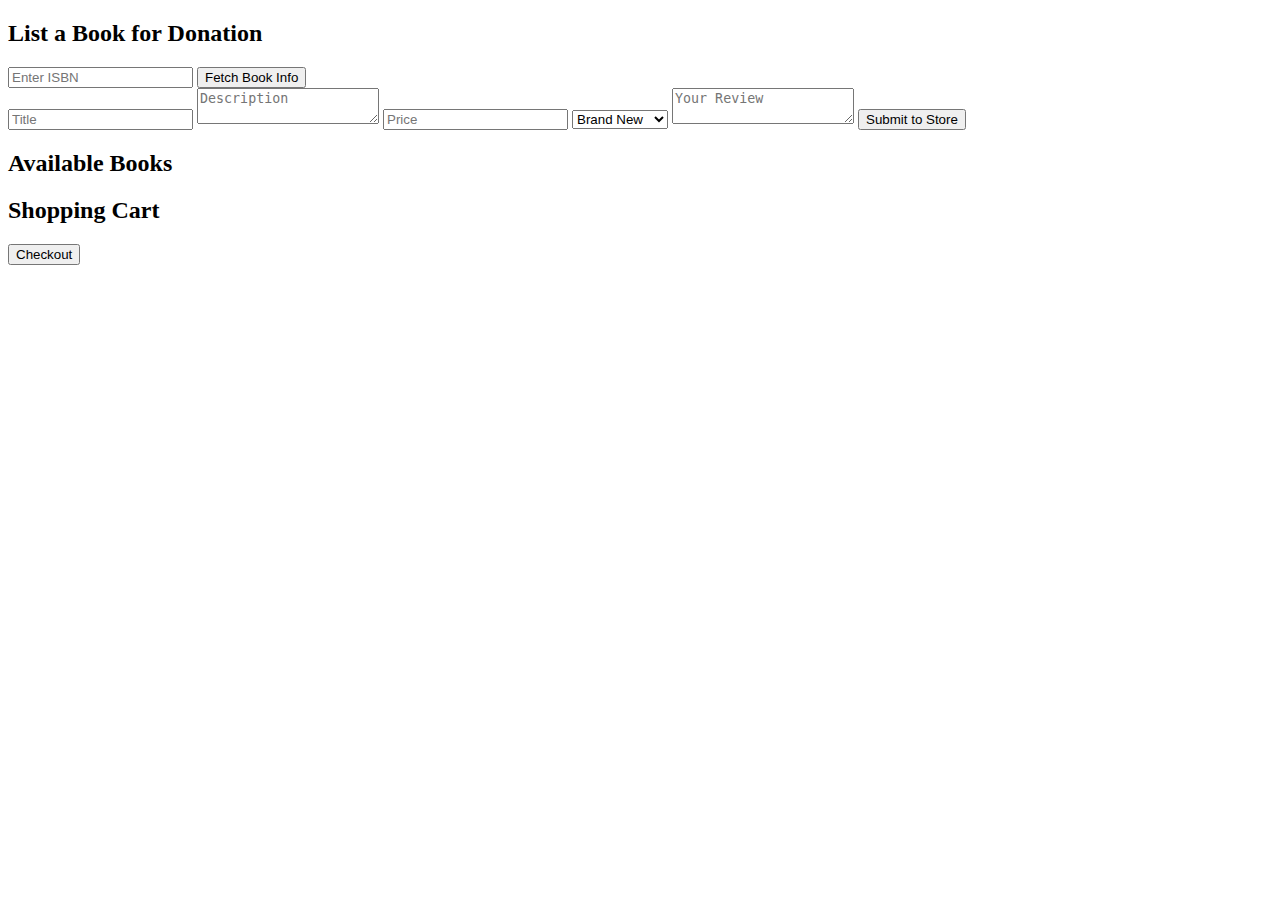
==== index.html @ f773197e "Create basic structure and functionality" ====
<!DOCTYPE html>
<html lang="en">
<head>
  <meta charset="UTF-8">
  <meta name="viewport" content="width=device-width, initial-scale=1.0">
  <title>Bookstore Donation</title>
  <link rel="stylesheet" href="style.css">
</head>
<body>
  <!-- Book Listing Form -->
  <section id="book-listing-section">
    <h2>List a Book for Donation</h2>
    <form id="book-form">
      <input type="text" id="isbn" placeholder="Enter ISBN" required>
      <button type="button" onclick="fetchBookData()">Fetch Book Info</button>
      <div id="book-details">
        <input type="text" id="title" placeholder="Title" required>
        <textarea id="description" placeholder="Description"></textarea>
        <input type="number" id="price" placeholder="Price" required>
        <select id="condition">
          <option value="brand new">Brand New</option>
          <option value="like new">Like New</option>
          <option value="lightly used">Lightly Used</option>
          <option value="well loved">Well Loved</option>
        </select>
        <textarea id="review" placeholder="Your Review"></textarea>
        <button type="button" onclick="submitBook()">Submit to Store</button>
      </div>
    </form>
  </section>

  <!-- Storefront -->
  <section id="storefront">
    <h2>Available Books</h2>
    <div id="book-list"></div>
  </section>

  <!-- Cart Section -->
  <section id="cart-section">
    <h2>Shopping Cart</h2>
    <div id="cart-list"></div>
    <button onclick="checkout()">Checkout</button>
  </section>

  <script src="script.js"></script>
</body>
</html>
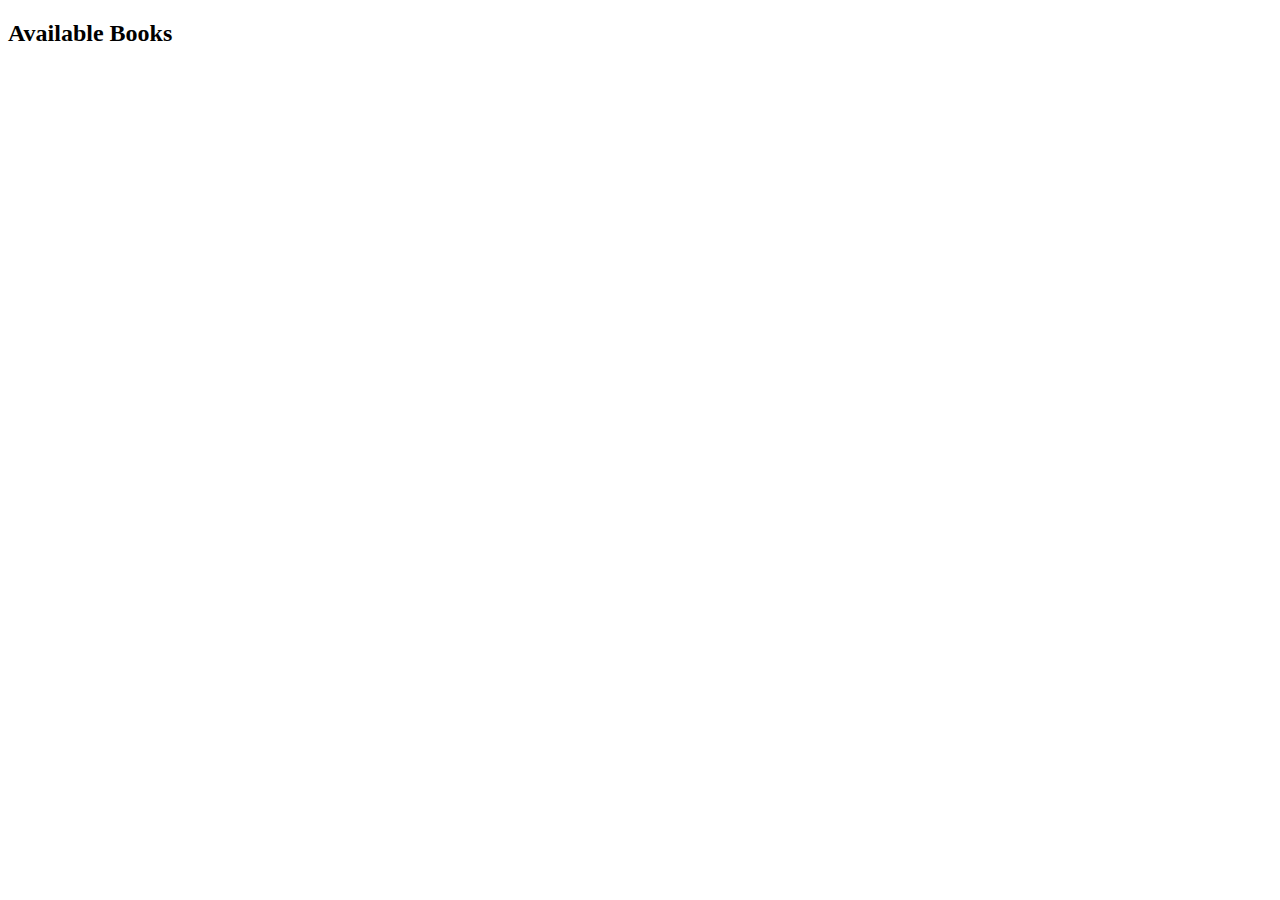
==== commit f20049f1: "Add new pages to flesh out the site" ====
--- a/index.html
+++ b/index.html
@@ -3,45 +3,15 @@
 <head>
   <meta charset="UTF-8">
   <meta name="viewport" content="width=device-width, initial-scale=1.0">
-  <title>Bookstore Donation</title>
+  <title>Bookstore for Mutual Aid</title>
   <link rel="stylesheet" href="style.css">
 </head>
 <body>
-  <!-- Book Listing Form -->
-  <section id="book-listing-section">
-    <h2>List a Book for Donation</h2>
-    <form id="book-form">
-      <input type="text" id="isbn" placeholder="Enter ISBN" required>
-      <button type="button" onclick="fetchBookData()">Fetch Book Info</button>
-      <div id="book-details">
-        <input type="text" id="title" placeholder="Title" required>
-        <textarea id="description" placeholder="Description"></textarea>
-        <input type="number" id="price" placeholder="Price" required>
-        <select id="condition">
-          <option value="brand new">Brand New</option>
-          <option value="like new">Like New</option>
-          <option value="lightly used">Lightly Used</option>
-          <option value="well loved">Well Loved</option>
-        </select>
-        <textarea id="review" placeholder="Your Review"></textarea>
-        <button type="button" onclick="submitBook()">Submit to Store</button>
-      </div>
-    </form>
-  </section>
-
-  <!-- Storefront -->
-  <section id="storefront">
-    <h2>Available Books</h2>
-    <div id="book-list"></div>
-  </section>
-
-  <!-- Cart Section -->
-  <section id="cart-section">
-    <h2>Shopping Cart</h2>
-    <div id="cart-list"></div>
-    <button onclick="checkout()">Checkout</button>
-  </section>
-
+    <!-- Storefront -->
+    <section id="storefront">
+        <h2>Available Books</h2>
+        <div id="book-list"></div>
+    </section>
   <script src="script.js"></script>
 </body>
 </html>
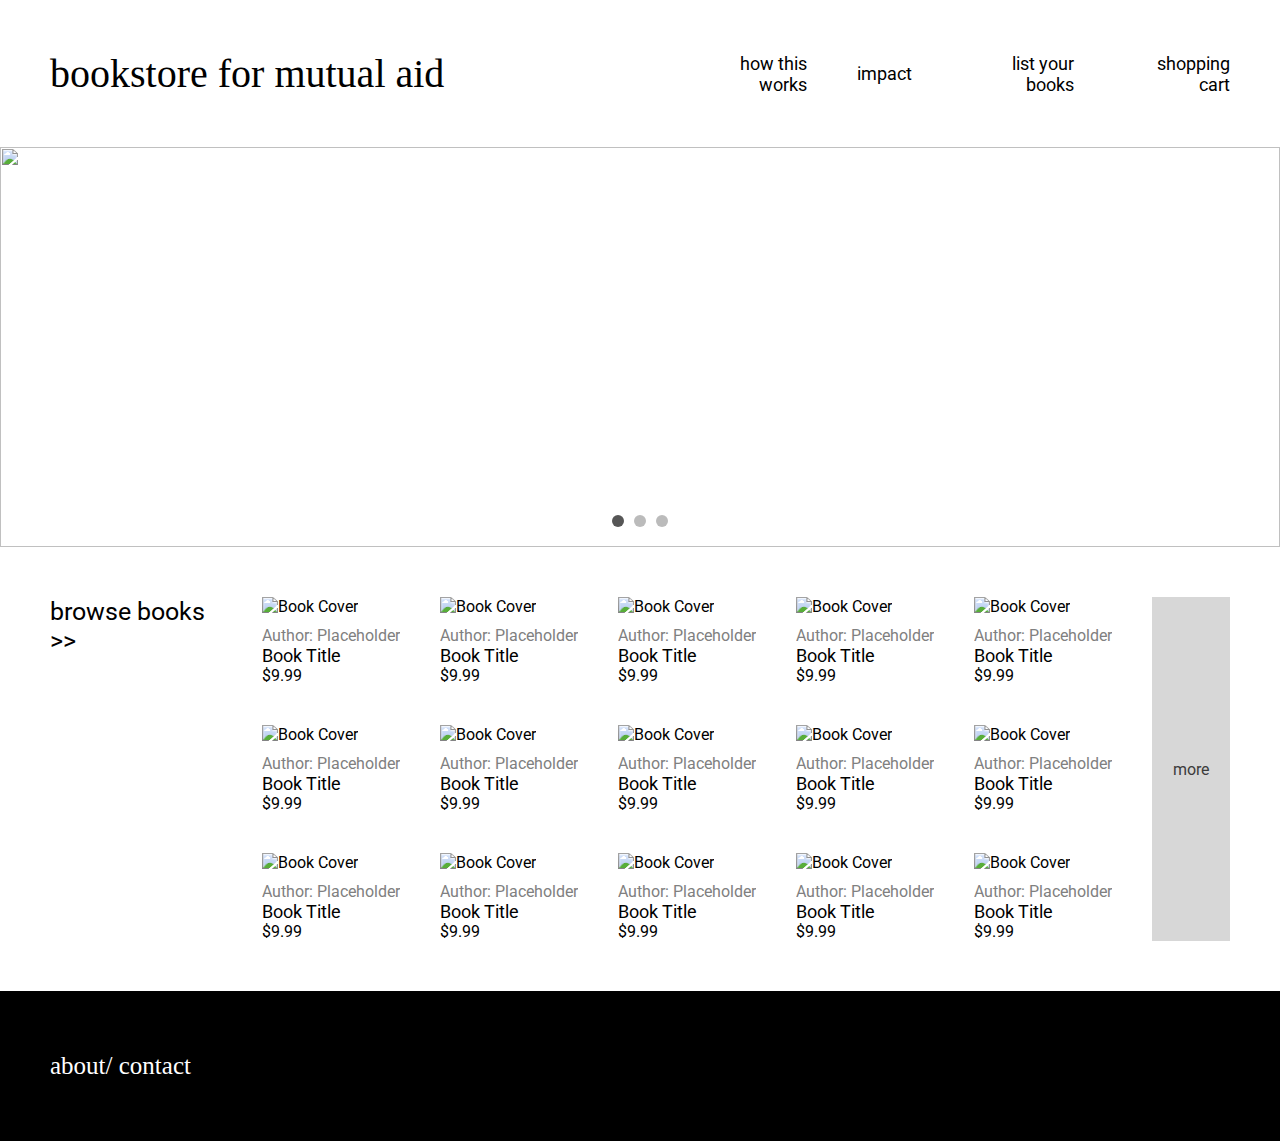
==== commit 931e8f0e: "Add API call functionality" ====
--- a/index.html
+++ b/index.html
@@ -1,17 +1,77 @@
 <!DOCTYPE html>
 <html lang="en">
 <head>
-  <meta charset="UTF-8">
-  <meta name="viewport" content="width=device-width, initial-scale=1.0">
-  <title>Bookstore for Mutual Aid</title>
-  <link rel="stylesheet" href="style.css">
+    <meta charset="UTF-8">
+    <meta name="viewport" content="width=device-width, initial-scale=1.0">
+    <title>Bookstore for Mutual Aid</title>
+    <link rel="stylesheet" href="styles.css">
+    <!-- Font -->
+    <link rel="preconnect" href="https://fonts.googleapis.com">
+    <link rel="preconnect" href="https://fonts.gstatic.com" crossorigin>
+    <link href="https://fonts.googleapis.com/css2?family=Lora:ital,wght@0,400..700;1,400..700&family=Permanent+Marker&family=Roboto:ital,wght@0,100;0,300;0,400;0,500;0,700;0,900;1,100;1,300;1,400;1,500;1,700;1,900&display=swap" rel="stylesheet">
 </head>
-<body>
-    <!-- Storefront -->
-    <section id="storefront">
-        <h2>Available Books</h2>
-        <div id="book-list"></div>
-    </section>
+
+<body id="home-page">
+
+    <header id="header-box">
+        <a class="header" id="home-button" href="index.html">bookstore for mutual aid</a>
+        <section class="header-link-box">
+            <a class="header" id="header-link" href="howthisworks.html">how this works</a>
+            <a class="header" id="header-link" href="impact.html">impact</a>
+            <a class="header" id="header-link" href="waitlist.html">list your books</a>
+            <a class="header" id="header-link" href="cart.html">shopping cart</a>
+        </section>
+    </header>
+
+    <main>
+
+        <section class="carousel">
+            <div class="carousel-images">
+                <a href="impact.html" target="_blank">
+                    <img src="image1.jpg" class="slide" style="display: block;">
+                </a>
+                <a href="howthisworks.html" target="_blank">
+                    <img src="image2.jpg" class="slide">
+                </a>
+                <a href="waitlist.html" target="_blank">
+                    <img src="image3.jpg" class="slide">
+                </a>
+            </div>
+            <div class="carousel-dots">
+                <span class="dot" onclick="goToSlide(0)"></span>
+                <span class="dot" onclick="goToSlide(1)"></span>
+                <span class="dot" onclick="goToSlide(2)"></span>
+            </div>
+        </section>
+
+        <section id="storefront">    
+            <h1>browse books >></h1>
+            <section class="book-container" id="book-section">
+                <div class="book">
+                    <div class="book-box">
+                        <img src="book.jpg" alt="Book Cover" class="book-cover">
+                        <p class="book-author">Author: Placeholder</p>
+                        <p class="book-title">Book Title</h2>
+                        <p class="book-price">$9.99</p>
+                    </div>
+                  </div>
+            </section>
+            <button id="toggle-button">more</button>
+        </section>
+        
+        <button id="back-to-top" title="Back to Top">↑</button>
+
+
+    </main>
+
+    <footer>
+        <section class="footer">
+            <section class="footer-link-box">
+                <a class="footer-link" href="contact.html">about/ contact</a>
+            </section>
+        </section>
+    </footer>
+
   <script src="script.js"></script>
 </body>
 </html>
--- a/styles.css
+++ b/styles.css
@@ -0,0 +1,284 @@
+* {
+    font-family: 'Roboto', sans-serif;
+    margin: 0;
+}
+
+/* header */
+
+.header {
+    color: rgb(0, 0, 0);
+    text-decoration: none;
+}
+
+#header-box {
+    padding: 50px 50px 50px 50px;
+    display: flex;
+}
+
+#home-button {
+    font-size: 40px;
+    flex: 1;
+    font-family: 'Permanent Marker', serif;
+}
+
+.header-link-box {
+    flex: 1;
+    display: flex;
+    justify-content: flex-end;
+    align-items: center;
+}
+
+#header-link {
+    font-size: 18px;
+    font-family: 'Roboto', sans-serif;
+    flex: 1;
+    margin-left: 50px;
+    flex: 0 1 auto;
+    text-align: right;
+}
+
+/* footer */
+
+.footer {
+    background-color: rgb(0, 0, 0);
+    height: 150px;
+    display: flex;
+    align-items: center;        /* Center vertically */
+}
+
+.footer-link-box {
+    padding: 50px 50px 50px 50px;
+}
+
+.footer-link {
+  font-family: 'Permanent Marker', serif;
+  font-size: 25px;
+  color: rgb(255, 255, 255);
+  text-decoration: none;
+}
+
+
+/* carousel */
+
+.carousel {
+    position: relative;
+    max-width: auto;
+    width: 100%;
+}
+  
+.carousel-images {
+    display: flex;
+}
+  
+.carousel-images a {
+    width: 100%;           /* Anchor tags take up full width */
+    display: none;         /* Hide all slides initially */
+}
+  
+.carousel-images a.active {
+    display: block;        /* Show only the active slide */
+}
+  
+.slide {
+    width: 100%;           /* Image fills the width of the anchor */
+    height: 400px;         
+}
+  
+.carousel-dots {
+    position: absolute;
+    bottom: 20px;  /* Adjust distance from the bottom */
+    left: 50%;
+    transform: translateX(-50%);
+    display: flex;
+    gap: 10px;      /* Space between dots */
+    justify-content: center;
+}
+  
+.dot {
+    height: 12px;
+    width: 12px;
+    background-color: #bbb;
+    border-radius: 50%;
+    cursor: pointer;
+    transition: background-color 0.3s;
+}
+  
+.dot.active {
+    background-color: #565656;
+}
+
+/* storefront */
+
+#storefront {
+    padding: 50px;
+    display: flex;
+}
+
+h1 {
+    font-size: 25px;
+    font-weight: normal;
+    flex: 1;
+    font-family: 'Roboto', sans-serif;
+    padding-bottom: 30px;
+}
+
+.book-container {
+    display: grid;
+    grid-template-columns: repeat(5, 1fr); /* 5 columns of equal width */
+    gap: 40px; /* Space between grid items */
+    padding: 0px 40px 0px 40px;
+}
+
+.book {
+    display: flex; 
+    flex-direction: column; /* Arrange children vertically (stacked) */
+    align-items: center; /* Horizontally center the book cover and text box */
+    overflow: hidden;
+}
+
+.book-box {
+  text-align: left;
+}
+
+.book-cover {
+    width: 200px;
+    height: auto;
+    padding-bottom: 10px;
+}
+
+.book-author {
+    color: gray;
+    text-align: left;
+}
+
+.book-title {
+    font-size: 18px;
+    text-align: left;
+}
+
+.book-price {
+    text-align: left;
+}
+
+/* make storefront collapsible */
+
+#book-section {
+    max-height: 790px; /* Set the height to show only a limited number of books */
+    overflow: hidden; /* Hide the rest of the content */
+    transition: max-height 0.3s ease; /* Smooth expansion/collapse */
+}
+
+#book-section.expanded {
+    max-height: none; /* Remove height restriction when expanded */
+}
+
+#toggle-button {
+    padding: 0px 20px;
+    background-color: #d7d7d7;
+    color: rgb(60, 60, 60);
+    border: none;
+    cursor: pointer;
+    font-size: 16px;
+    justify-content: center;
+    width: 78px;
+}
+
+#toggle-button:hover {
+    background-color:#565656;
+    color: white;
+}
+
+/* back to top button */
+
+#back-to-top {
+  position: fixed;
+  bottom: 20px;
+  right: 20px;
+  padding: 10px 15px;
+  font-size: 18px;
+  background-color: #c09e74;
+  color: white;
+  border: none;
+  border-radius: 50%;
+  box-shadow: 0 2px 5px rgba(0, 0, 0, 0.2);
+  cursor: pointer;
+  display: none; /* Initially hidden */
+  z-index: 1000; /* Ensure it stays above other elements */
+}
+
+#back-to-top:hover {
+  background-color: #967c5d;
+}
+
+/* coming soon */
+
+.coming-soon {
+    padding: 0px 50px 0px 50px;
+    height: 530px;
+}
+
+
+/* listing */
+.list-books {
+    padding: 0px 50px 0px 50px;
+    min-height: 530px;
+}
+
+.hidden {
+    display: none;
+}
+
+.listing-box {
+    display: grid;
+    min-height: 500px;
+}
+
+.fetch-box {
+    padding-bottom: 30px;
+}
+
+.image-box {
+    display: flex;
+    justify-content: center;
+}
+
+#book-cover-small {
+    max-height: 150px;
+    padding: 10px;
+}
+
+#book-cover-large {
+    max-height: 400px;
+    padding: 10px;
+}
+
+.details-box {
+    padding: 10px 10px 10px 20px;
+    max-height: 450px;
+}
+
+#fetch-button {
+    margin-left: 10px;
+    padding: 1px 15px;
+    background-color: #d7d7d7;
+    color: rgb(60, 60, 60);
+    border: 1px solid #d7d7d7;
+    cursor: pointer;
+    font-size: 16px;
+    justify-content: center;
+}
+
+#isbn-input {
+    padding: 1px 5px 1px 5px;
+    width: 250px;
+    background-color: #ffffff;
+    color: rgb(60, 60, 60);
+    border: 1px solid #d7d7d7;
+    font-size: 16px;
+    justify-content: left;
+}
+
+#isbn-input:focus {
+    border-color: rgb(60, 60, 60);
+    outline: none;
+}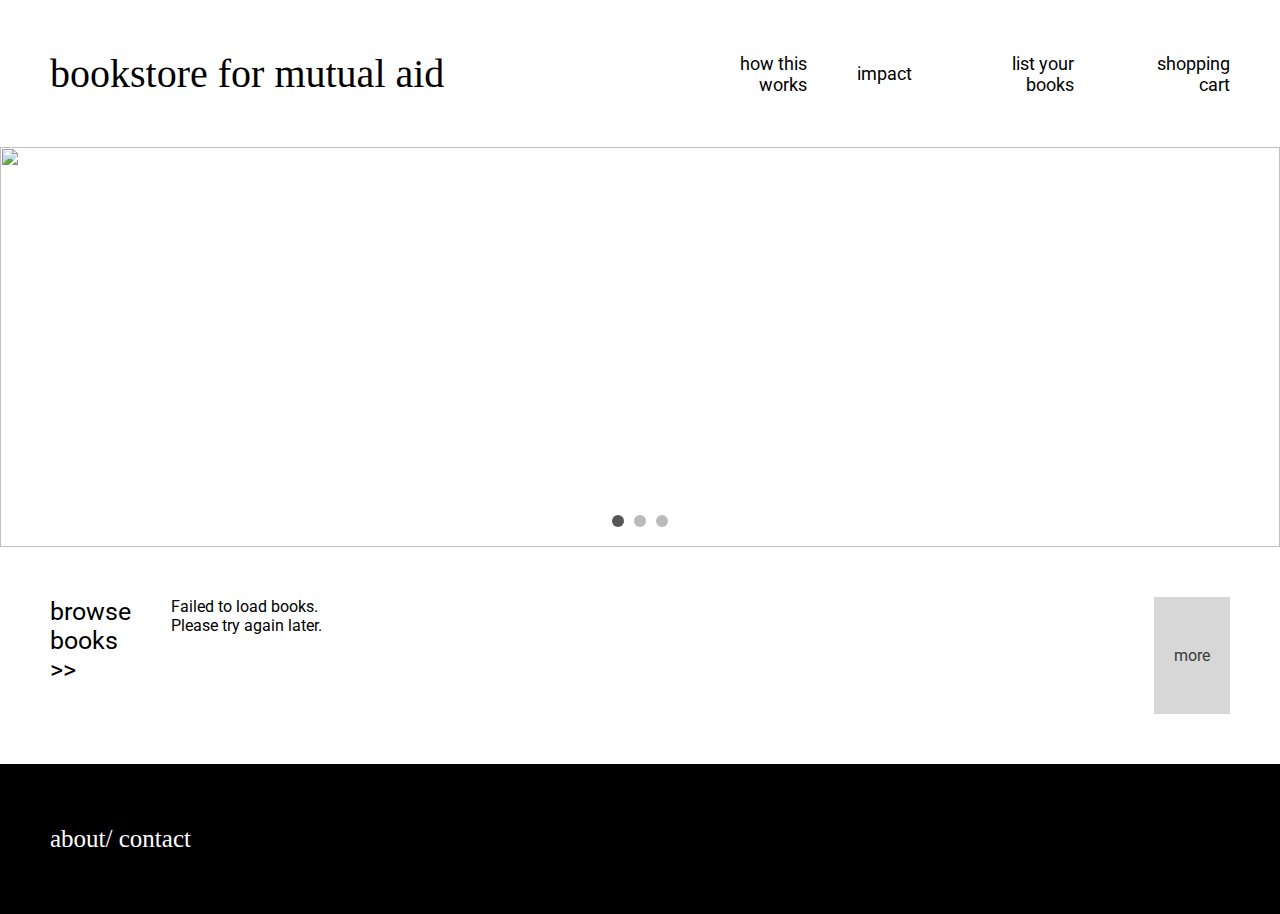
==== commit f0abd9f4: "Add API endpoint and styling for storefront" ====
--- a/index.html
+++ b/index.html
@@ -5,6 +5,12 @@
     <meta name="viewport" content="width=device-width, initial-scale=1.0">
     <title>Bookstore for Mutual Aid</title>
     <link rel="stylesheet" href="styles.css">
+    <!-- Favicon
+    <link rel="apple-touch-icon" sizes="180x180" href="/favicon/apple-touch-icon.png">
+    <link rel="icon" type="image/png" sizes="32x32" href="/favicon/favicon-32x32.png">
+    <link rel="icon" type="image/png" sizes="16x16" href="/favicon/favicon-16x16.png">
+    <link rel="manifest" href="/favicon/site.webmanifest">
+    -->
     <!-- Font -->
     <link rel="preconnect" href="https://fonts.googleapis.com">
     <link rel="preconnect" href="https://fonts.gstatic.com" crossorigin>
@@ -47,14 +53,22 @@
         <section id="storefront">    
             <h1>browse books >></h1>
             <section class="book-container" id="book-section">
+
+                <!--
                 <div class="book">
                     <div class="book-box">
-                        <img src="book.jpg" alt="Book Cover" class="book-cover">
-                        <p class="book-author">Author: Placeholder</p>
-                        <p class="book-title">Book Title</h2>
-                        <p class="book-price">$9.99</p>
+                        <div class="book-image-box">
+                            <img src="book.jpg" alt="Book Cover" class="book-cover">
+                        </div>
+                        <div class="book-text-box">
+                            <p class="book-author">Author: Placeholder</p>
+                            <h2 class="book-title">Book Title</h2>
+                            <p class="suggested-contribution">$0.00</p>
+                        </div>
                     </div>
-                  </div>
+                </div>
+                -->
+
             </section>
             <button id="toggle-button">more</button>
         </section>
--- a/styles.css
+++ b/styles.css
@@ -133,18 +133,22 @@
     display: flex; 
     flex-direction: column; /* Arrange children vertically (stacked) */
     align-items: center; /* Horizontally center the book cover and text box */
-    overflow: hidden;
 }
 
 .book-box {
-  text-align: left;
-}
-
-.book-cover {
-    width: 200px;
-    height: auto;
-    padding-bottom: 10px;
-}
+    text-align: left;
+}
+
+.book-image-box {
+    display: flex;
+    background-color: #f8f8f8;
+    width: 160px;
+    height: 160px;
+    padding: 20px;
+    margin-bottom: 10px;
+    justify-content: center;
+    vertical-align: middle;
+};
 
 .book-author {
     color: gray;
@@ -156,7 +160,7 @@
     text-align: left;
 }
 
-.book-price {
+.suggested-contribution {
     text-align: left;
 }
 
@@ -224,40 +228,61 @@
     min-height: 530px;
 }
 
-.hidden {
-    display: none;
-}
-
 .listing-box {
-    display: grid;
     min-height: 500px;
 }
 
 .fetch-box {
-    padding-bottom: 30px;
+    padding-bottom: 50px;
+}
+
+#book-details {
+    border: 1px solid #d7d7d7;
+    padding: 20px;
+    display: flex;
+    flex-wrap: wrap; /* Allow items to wrap to the next row */
+    margin-bottom: 50px;
+}
+
+#editor-title {
+    flex: 1 1 100%;
+}
+
+.details-container {
+    flex: 1 1 100%;
+    display: flex;
+}
+
+.text-box {
+    margin: 20px;
+    padding: 10px 10px 10px 20px;
+    max-height: 450px;
+    display: flex;
+    flex-direction: column;
+    align-items: flex-end; 
+    gap: 0.675em;     /*lines the bottom of the suggested contribution field perfectly with the bottom of the large cover image */
+    flex: 1 1 40%;              
 }
 
 .image-box {
     display: flex;
-    justify-content: center;
+    justify-content: left;
+    flex: 1 1 60%;
 }
 
 #book-cover-small {
     max-height: 150px;
+    margin: 20px 0px 20px 0px;
     padding: 10px;
 }
 
 #book-cover-large {
     max-height: 400px;
+    margin: 20px 0px 20px 0px;
     padding: 10px;
 }
 
-.details-box {
-    padding: 10px 10px 10px 20px;
-    max-height: 450px;
-}
-
-#fetch-button {
+.listing-button {
     margin-left: 10px;
     padding: 1px 15px;
     background-color: #d7d7d7;
@@ -268,6 +293,10 @@
     justify-content: center;
 }
 
+#save-button {
+    font-size: 20px;
+}
+
 #isbn-input {
     padding: 1px 5px 1px 5px;
     width: 250px;
@@ -281,4 +310,33 @@
 #isbn-input:focus {
     border-color: rgb(60, 60, 60);
     outline: none;
+}
+
+.listing-label {
+    vertical-align: top;
+    display: inline-block;
+}
+
+.listing-input {
+    padding: 1px 5px 1px 5px;
+    width: 400px;
+    background-color: #ffffff;
+    color: rgb(60, 60, 60);
+    border: 1px solid #d7d7d7;
+    font-size: 16px;
+    justify-content: right;
+    display: inline-block;
+}
+
+.listing-input:focus {
+    border-color: rgb(60, 60, 60);
+    outline: none;
+}
+
+#suggested-contribution {
+    width: 220px;
+}
+
+#book-condition {
+    width: 220px;
 }